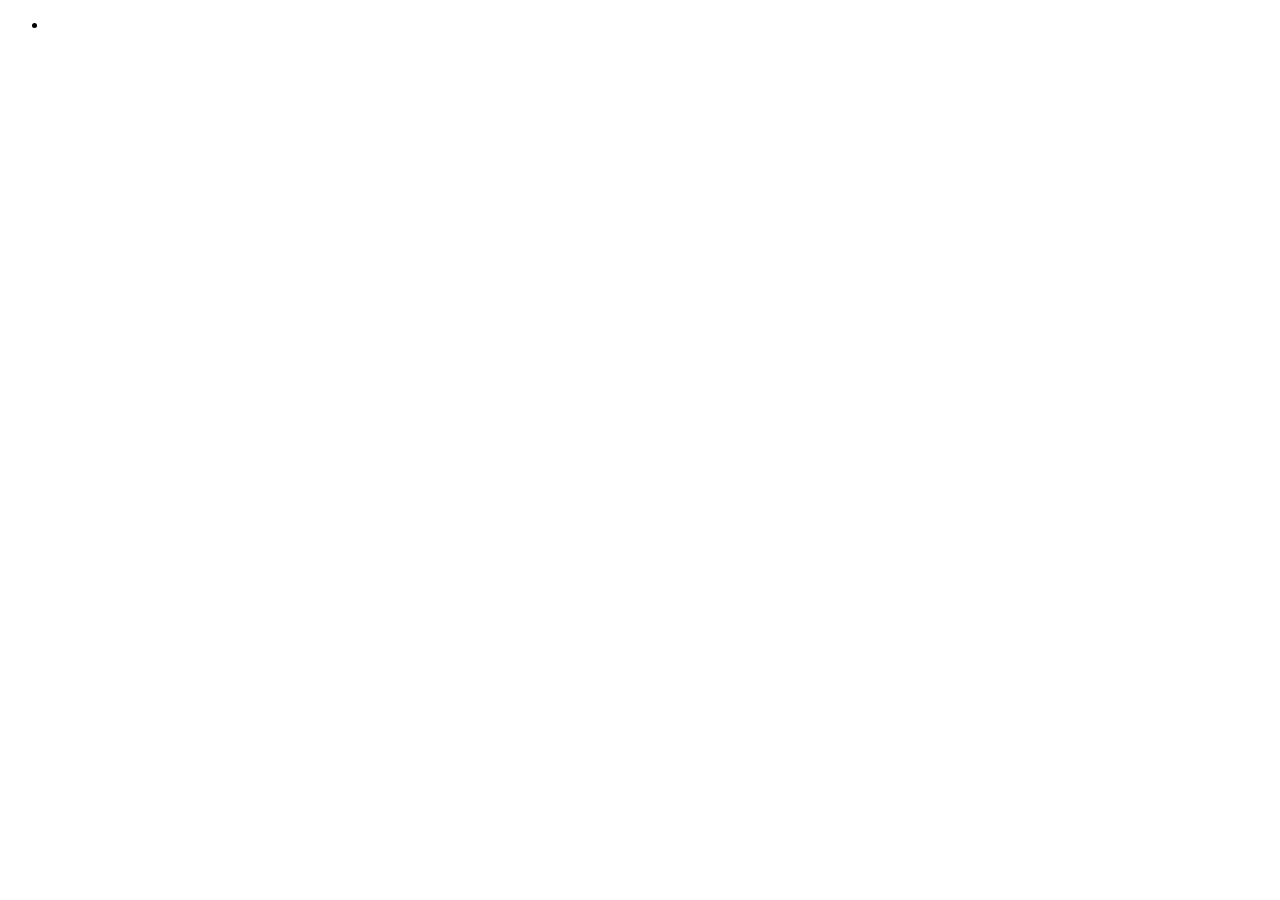
==== templates/index.html @ de63d157 "customize landing page" ====
<!--

    ShinyProxy

    Copyright (C) 2016-2019 Open Analytics

    ===========================================================================

    This program is free software: you can redistribute it and/or modify
    it under the terms of the Apache License as published by
    The Apache Software Foundation, either version 2 of the License, or
    (at your option) any later version.

    This program is distributed in the hope that it will be useful,
    but WITHOUT ANY WARRANTY; without even the implied warranty of
    MERCHANTABILITY or FITNESS FOR A PARTICULAR PURPOSE.  See the
    Apache License for more details.

    You should have received a copy of the Apache License
    along with this program.  If not, see <http://www.apache.org/licenses/>

-->
<!DOCTYPE html>
<html xmlns:th="http://www.thymeleaf.org"
  xmlns:sec="http://www.thymeleaf.org/thymeleaf-extras-springsecurity4">
<head lang="en">
  <title th:text="${title}"></title>
  <meta http-equiv="Content-Type" content="text/html; charset=UTF-8" />
  <link rel="stylesheet" media="screen" th:href="@{${bootstrapCss}}" />
  <link rel="stylesheet" media="screen" th:href="@{/css/default.css}"/>
  <script th:src="@{${jqueryJs}}"></script>
  <script th:src="@{${bootstrapJs}}"></script>
</head>
<body>
  <!-- navigation bar -->
  <div th:replace="../fragments/navbar :: navbar"></div>

  <!-- content -->
  <div th:if="${!displayAppLogos}" id="applist">
    <ul>
      <li th:each="app: ${apps}">
        <a th:href="@{/app/}+${app.id}+@{?sp_hide_navbar=true}" th:text="${app.displayName == null} ? ${app.id} : ${app.displayName}"></a>
        <br th:if="${app.description != null}" />
        <span th:if="${app.description != null}" th:utext="${app.description}"></span>
      </li>
    </ul>
  </div>

    <div th:if="${displayAppLogos}" class="container" id="applist">
    <div class="row" style="margin-top:20px;" th:each="app: ${apps}">
      <div class="col-md-6 col-md-offset-3">
        <div class="media">
          <div class="media-left">
            <img th:if="${appLogos.get(app) != null}" th:src="${appLogos.get(app)}"></img>
          </div>
          <div class="media-body">
            <a th:href="@{/app/}+${app.id}+@{?sp_hide_navbar=true}" th:text="${app.displayName == null} ? ${app.id} : ${app.displayName}"></a>
            <br th:if="${app.description != null}" />
            <span th:if="${app.description != null}" th:utext="${app.description}"></span>
          </div>
        </div>
      </div>
    </div>
  </div>
</body>
</html>
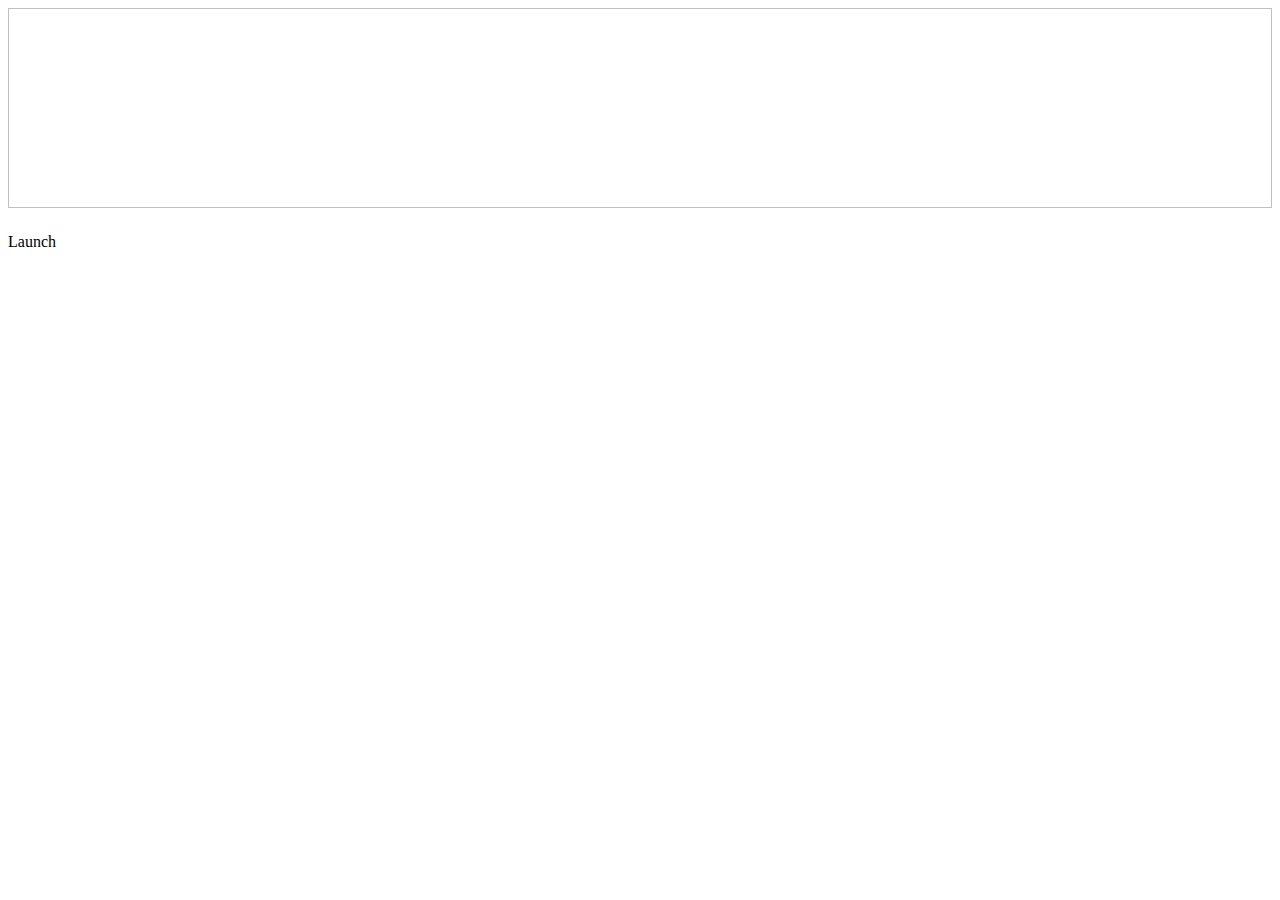
==== commit de118ebc: "add "Sites" template and assets" ====
--- a/templates/index.html
+++ b/templates/index.html
@@ -2,7 +2,7 @@
 
     ShinyProxy
 
-    Copyright (C) 2016-2019 Open Analytics
+    Copyright (C) 2016-2023 Open Analytics
 
     ===========================================================================
 
@@ -22,45 +22,110 @@
 -->
 <!DOCTYPE html>
 <html xmlns:th="http://www.thymeleaf.org"
-  xmlns:sec="http://www.thymeleaf.org/thymeleaf-extras-springsecurity4">
+>
 <head lang="en">
-  <title th:text="${title}"></title>
-  <meta http-equiv="Content-Type" content="text/html; charset=UTF-8" />
-  <link rel="stylesheet" media="screen" th:href="@{${bootstrapCss}}" />
-  <link rel="stylesheet" media="screen" th:href="@{/css/default.css}"/>
-  <script th:src="@{${jqueryJs}}"></script>
-  <script th:src="@{${bootstrapJs}}"></script>
+    <title th:text="${title}"></title>
+    <meta http-equiv="Content-Type" content="text/html; charset=UTF-8"/>
+    <meta name="viewport" content="width=device-width, initial-scale=1" />
+    <link rel="stylesheet" media="screen" th:href="@{${resourcePrefix} + ${bootstrapCss}}"/>
+    <link rel="stylesheet" media="screen" th:href="@{${resourcePrefix} + '/css/default.css'}"/>
+    <script th:src="@{${resourcePrefix} + ${jqueryJs}}"></script>
+    <script th:src="@{${resourcePrefix} + ${bootstrapJs}}"></script>
+    <script th:src="@{${resourcePrefix} + ${handlebars}}"></script>
+    <script th:src="@{${resourcePrefix} + '/js/shiny.app.js' }"></script>
+    <script th:src="@{${resourcePrefix} + '/js/shiny.api.js' }"></script>
+    <script th:src="@{${resourcePrefix} + '/js/shiny.connections.js'}"></script>
+    <script th:src="@{${resourcePrefix} + '/js/shiny.instances.js' }"></script>
+    <script th:src="@{${resourcePrefix} + '/js/shiny.ui.js' }"></script>
+    <script th:src="@{${resourcePrefix} + '/js/shiny.common.js'}"></script>
+    <script th:src="@{${resourcePrefix} + '/handlebars/precompiled.js'}"></script>
+    <link rel="stylesheet" type="text/css" th:href="@{/assets/index-styles.css}">
+
+    <!-- Google analytics  -->
+    <script async src="https://www.googletagmanager.com/gtag/js?id=G-JMKS2DFZVL"></script>
+    <script>
+        // define hashing function
+        // https://helgeklein.com/blog/google-analytics-cookieless-tracking-without-gdpr-consent/
+        const cyrb53 = function(str, seed = 0) {
+            let h1 = 0xdeadbeef ^ seed,
+                h2 = 0x41c6ce57 ^ seed;
+            for (let i = 0, ch; i < str.length; i++) {
+                ch = str.charCodeAt(i);
+                h1 = Math.imul(h1 ^ ch, 2654435761);
+                h2 = Math.imul(h2 ^ ch, 1597334677);
+            }
+            h1 = Math.imul(h1 ^ h1 >>> 16, 2246822507) ^ Math.imul(h2 ^ h2 >>> 13, 3266489909);
+            h2 = Math.imul(h2 ^ h2 >>> 16, 2246822507) ^ Math.imul(h1 ^ h1 >>> 13, 3266489909);
+        };
+
+        // create hashed client identifier
+        // https://helgeklein.com/blog/google-analytics-cookieless-tracking-without-gdpr-consent/
+        let clientData = null;
+        $.ajax({
+        url: "https://api.db-ip.com/v2/free/self",
+        dataType: "json",
+        async: false,
+            success: function(data) {
+                clientData = data;
+            }
+        })
+        let clientIP = clientData.ipAddress;
+        let validityInterval = Math.round (new Date() / 1000 / 3600 / 24 / 4);
+        let clientIDSource = clientIP + ";" + window.location.host + ";" +
+        navigator.userAgent + ";" + navigator.language + ";" + validityInterval;
+        let clientIDHashed = cyrb53(clientIDSource).toString(16);
+
+        // set Google Analytics ID for app
+        let appId = "G-JMKS2DFZVL";
+
+        // setup Google Analytics
+        // see https://webmasters.stackexchange.com/a/117181
+        // see https://medium.com/@marcusasplund/with-gtag-js-note-that-props-are-now-written-in-snake-case-b4afa707a931
+        window.dataLayer = window.dataLayer || [];
+        function gtag(){dataLayer.push(arguments);}
+        gtag("js", new Date());
+        gtag("config", appId, {
+            "user_id": clientIDHashed,
+            "storage": "none",
+            "store_gac": false,
+            "anonymize_ip": true
+        });
+    </script>
 </head>
 <body>
-  <!-- navigation bar -->
-  <div th:replace="../fragments/navbar :: navbar"></div>
+<!-- navigation bar -->
+<div th:replace="fragments/navbar :: navbar"></div>
 
-  <!-- content -->
-  <div th:if="${!displayAppLogos}" id="applist">
-    <ul>
-      <li th:each="app: ${apps}">
-        <a th:href="@{/app/}+${app.id}+@{?sp_hide_navbar=true}" th:text="${app.displayName == null} ? ${app.id} : ${app.displayName}"></a>
-        <br th:if="${app.description != null}" />
-        <span th:if="${app.description != null}" th:utext="${app.description}"></span>
-      </li>
-    </ul>
-  </div>
-
-    <div th:if="${displayAppLogos}" class="container" id="applist">
-    <div class="row" style="margin-top:20px;" th:each="app: ${apps}">
-      <div class="col-md-6 col-md-offset-3">
-        <div class="media">
-          <div class="media-left">
-            <img th:if="${appLogos.get(app) != null}" th:src="${appLogos.get(app)}"></img>
-          </div>
-          <div class="media-body">
-            <a th:href="@{/app/}+${app.id}+@{?sp_hide_navbar=true}" th:text="${app.displayName == null} ? ${app.id} : ${app.displayName}"></a>
-            <br th:if="${app.description != null}" />
-            <span th:if="${app.description != null}" th:utext="${app.description}"></span>
-          </div>
-        </div>
+<!-- This is a fragment used to display a single app. -->
+<!-- Modify this in order to change how a single app looks. -->
+<!-- content -->
+  <div class = "flex-container" id="applist">
+    <div class = "flex-item thumbnail" th:each="app: ${apps}">
+      <div class="position-relative">
+        <img th:if="${appLogos.get(app) != null}" th:src="${appLogos.get(app)}" style="width:100%;height:200px;">
+      </div>
+      <div class="caption">
+        <h4 id="thumbnail-label">
+          <span th:utext="${app.displayName == null} ? ${app.id} : ${#strings.arraySplit(app.displayName, '@@')[0]}">
+          </span>
+        </h4>
+        <span class="thumbnail-description smaller" th:if="${app.description != null}" th:utext="${app.description}">
+        </span>
+      </div>
+      <div class="thumbnail-footer">
+        <a class="btn btn-primary btn-lg" th:href="@{/app/}+${app.id}+@{?sp_hide_navbar=true}">Launch</a>
       </div>
     </div>
   </div>
+<!--End of the template.-->
+
+<div th:replace="fragments/modal :: modal"></div>
+
+<script type="text/javascript" th:inline="javascript">
+    $(window).on('load', function () {
+        window.Shiny.common.init([[${contextPath}]], [[${application_name}]], [[${spInstance}]], [[${appMaxInstances}]], [[${myAppsMode}]], [[${pauseSupported}]]);
+        window.Shiny.common.startIndex();
+    });
+</script>
 </body>
 </html>
